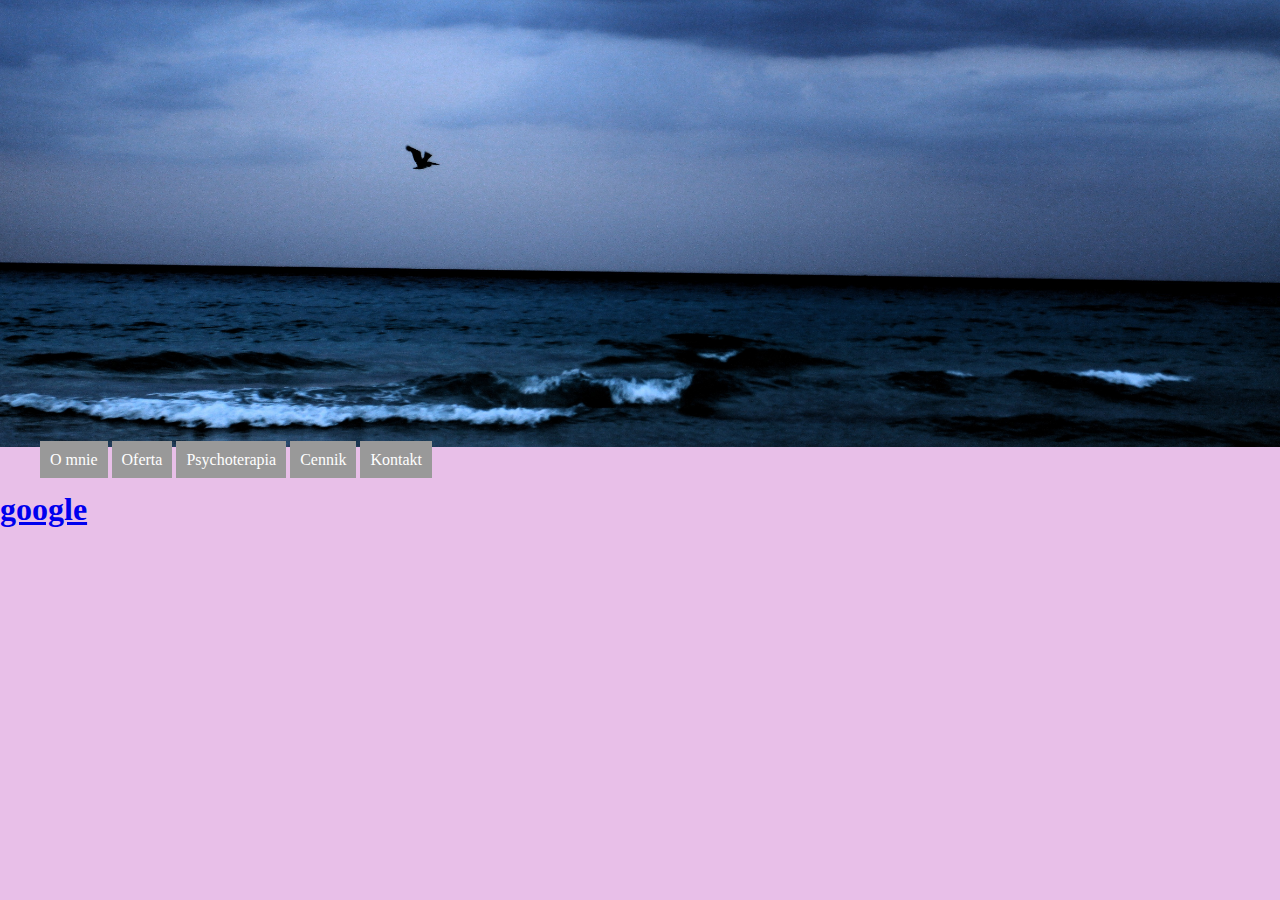
==== index.html @ 34def9b3 "terapia init" ====
<!DOCTYPE html>
<html>
<head>
<meta charset="UTF-8">
<title>Insert title here</title>
<link href="base.css" rel="stylesheet" type="text/css" />
</head>
<body>
	<img src="ptak.jpg" width=100%>
	<ul class="nav">
		<li><a href="omnie.html">O mnie</a></li>
		<li><a href="oferta.html">Oferta</a></li>
		<li><a href="psychoterapia.html">Psychoterapia</a></li>
		<li><a href="cennik.html">Cennik</a></li>
		<li><a href="kontakt.html">Kontakt</a></li>
	</ul>
<h1><a href="www.google.pl">google</a></h1>	

</body>
</html>
---- base.css ----
img {
	margin: 0;
	padding: 0;
}

body {
	margin: 0;
	font-family: Papyrus, fantasy;
	background: #e8bfe8;
}

ul {
	margin: 0;
}

.nav li {
	margin: 0;
	background: #666;
	color: red;
	list-style-type: none;
	display: inline-block;
}

.nav a {
	margin: 0;
	padding: 10px;
	color: white;
	text-decoration: none;
}

.nav a:visited {
	background: #999;
}

.nav a:link {
	background: #999;
}

.nav a:active {
	text-decoration: underline;
}

.nav a:hover {
	background: #795b8a;
}

p {
	margin: 20px 40px 0px 40px	
}
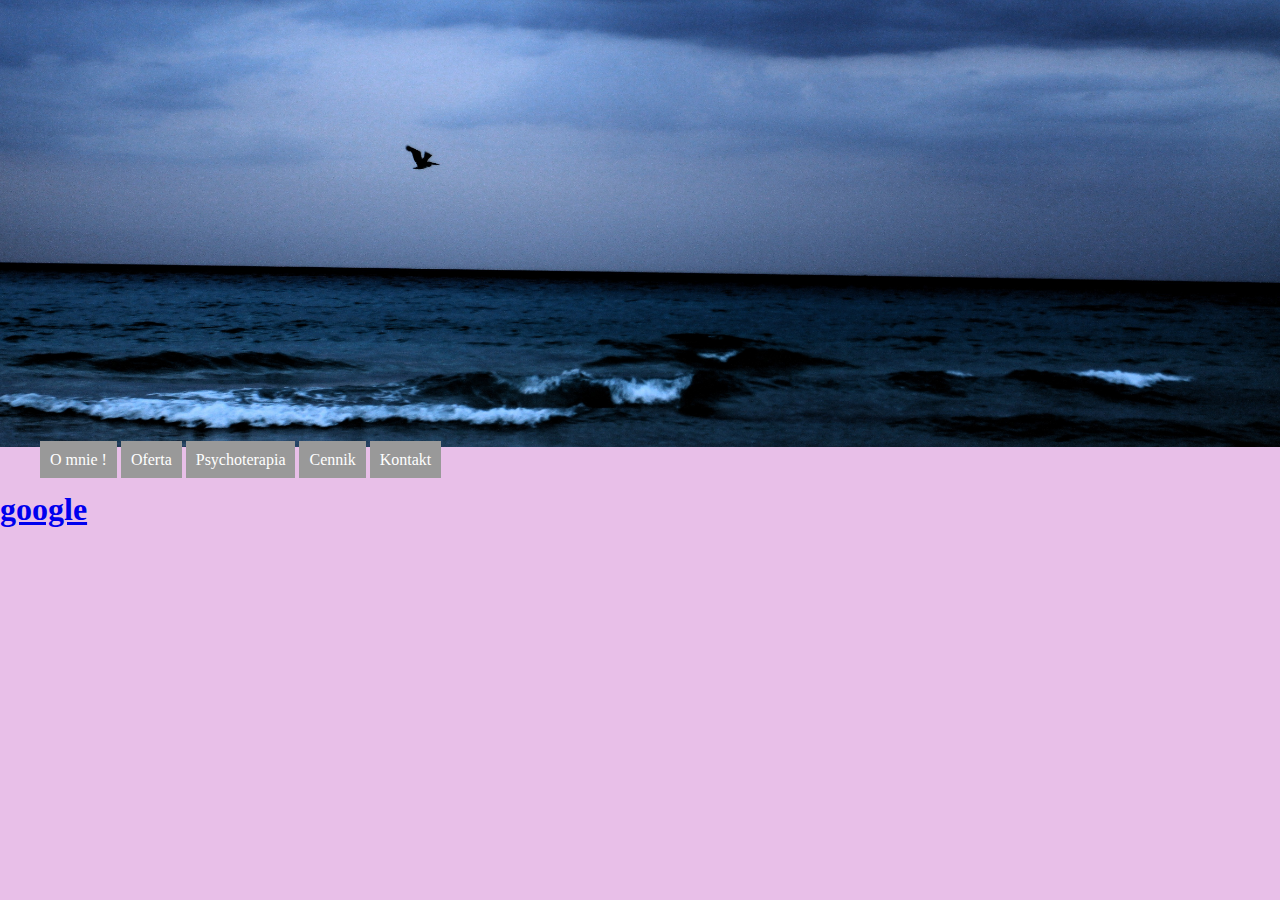
==== commit ae3ac27a: "omnie!" ====
--- a/index.html
+++ b/index.html
@@ -8,7 +8,7 @@
 <body>
 	<img src="ptak.jpg" width=100%>
 	<ul class="nav">
-		<li><a href="omnie.html">O mnie</a></li>
+		<li><a href="omnie.html">O mnie !</a></li>
 		<li><a href="oferta.html">Oferta</a></li>
 		<li><a href="psychoterapia.html">Psychoterapia</a></li>
 		<li><a href="cennik.html">Cennik</a></li>
@@ -17,4 +17,4 @@
 <h1><a href="www.google.pl">google</a></h1>	
 
 </body>
-</html>+</html>
